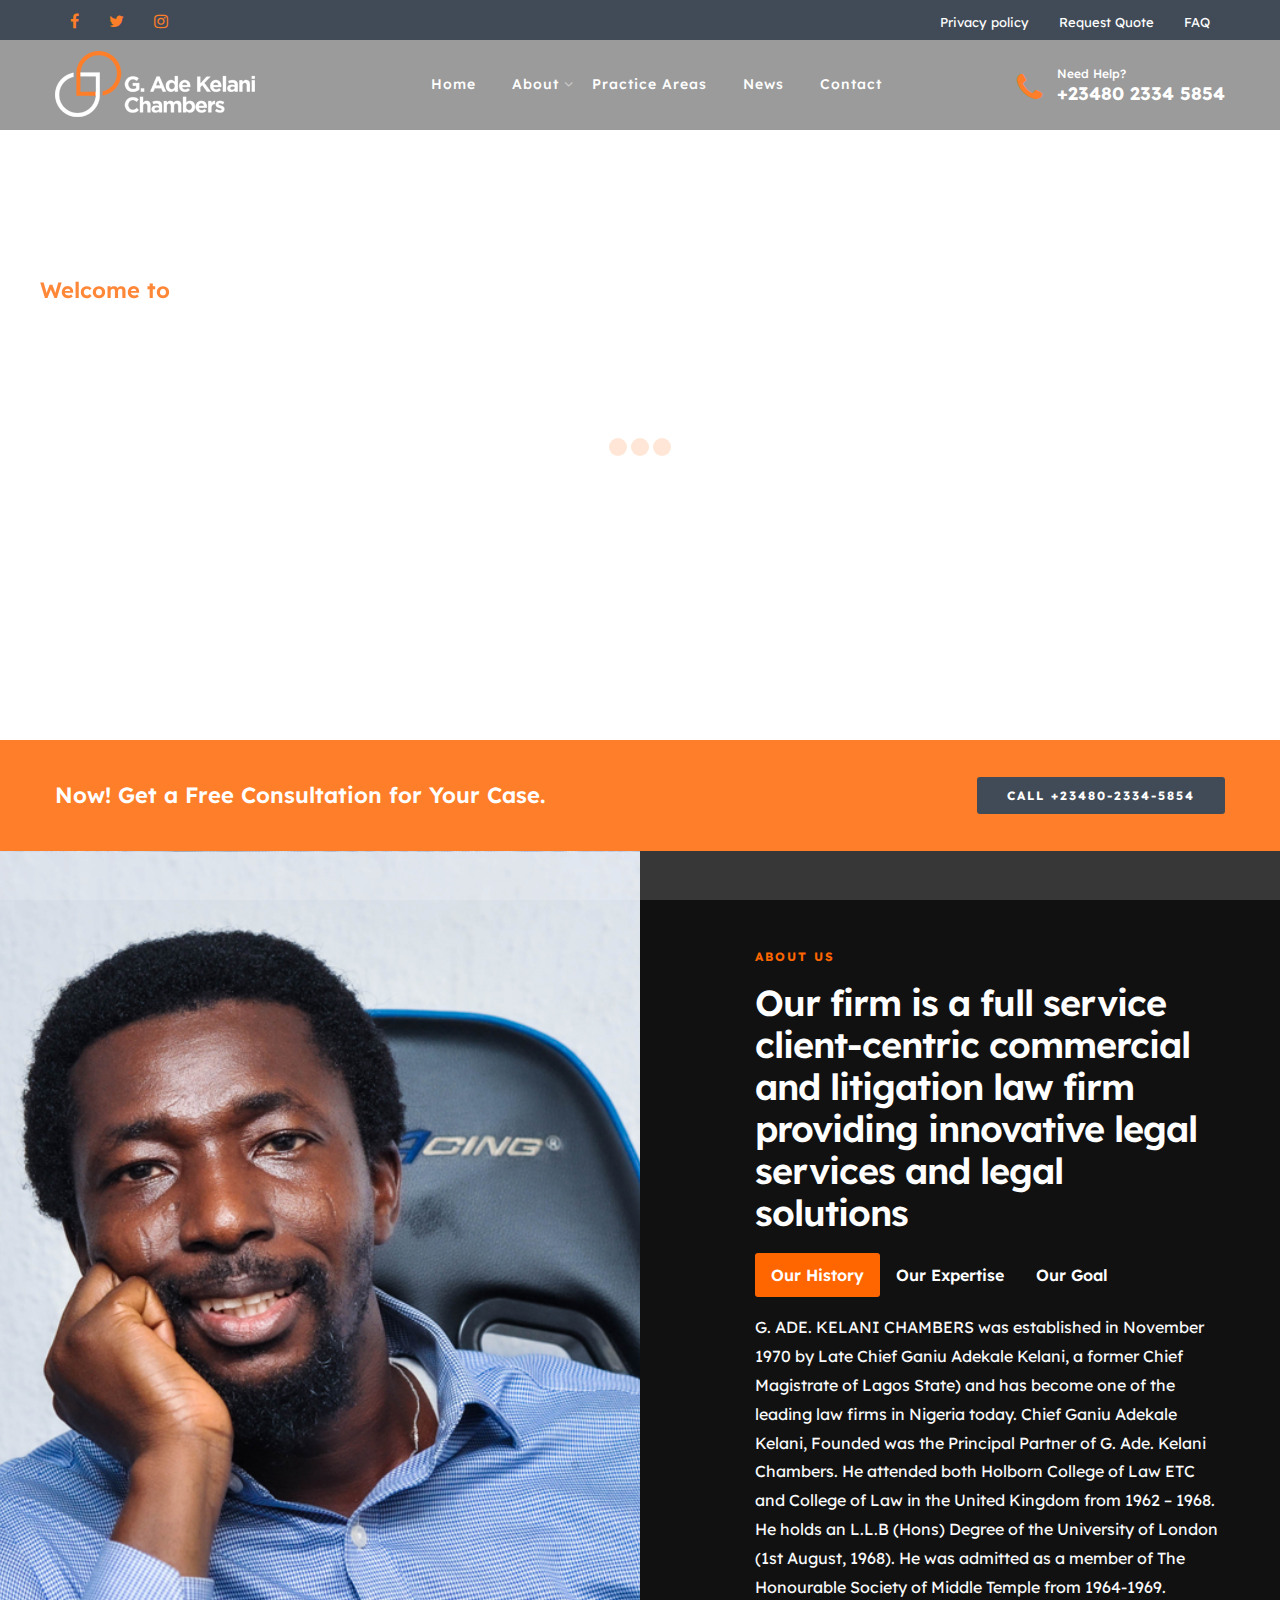
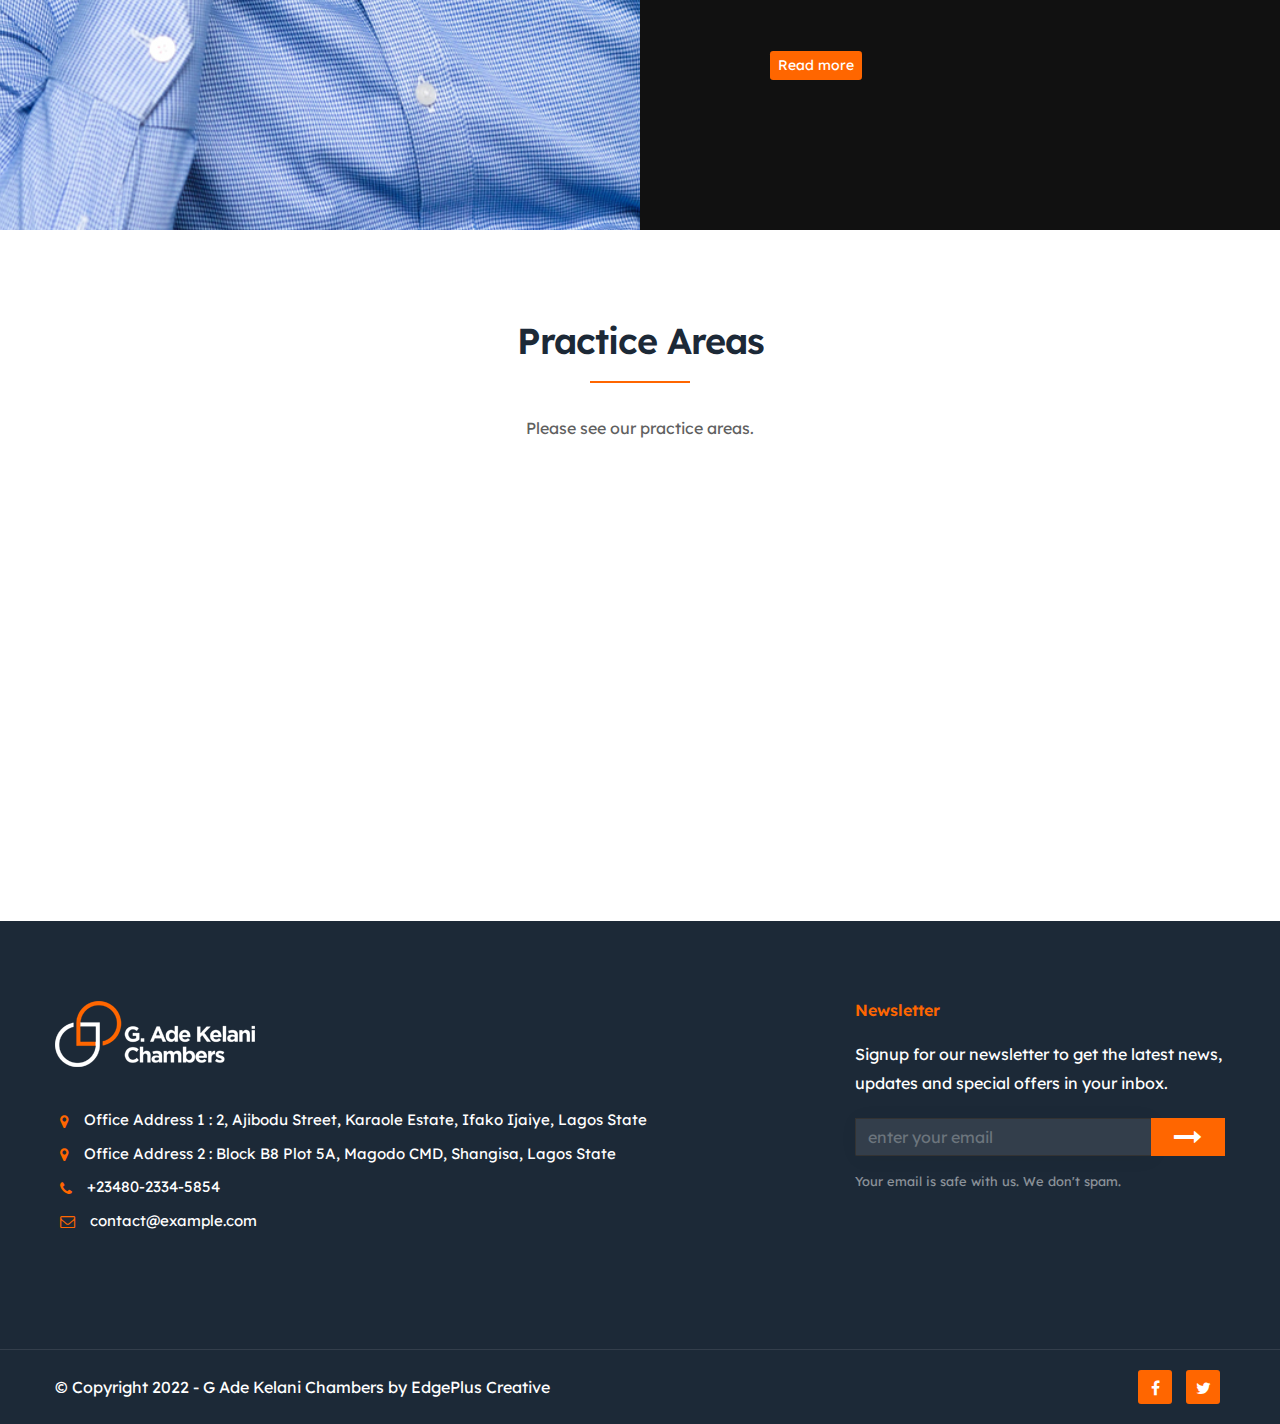
==== index.html @ c6bd5d8b "first commit" ====
<!DOCTYPE html>
<html lang="zxx">

<head>
    <meta charset="utf-8" />
    <title>G Ade Kelani Chambers</title>
    <meta content="width=device-width, initial-scale=1.0" name="viewport" />
    <meta content="G Ade Kelani Chambers" name="description" />
    <meta content="chambers,law,firm" name="keywords" />
    <!--[if lt IE 9]>
            <script src="js/html5shiv.js"></script>
        <![endif]-->
    <!-- CSS Files
    ================================================== -->
    <link id="bootstrap" href="css/bootstrap.min.css" rel="stylesheet" type="text/css" />
    <link id="bootstrap-grid" href="css/bootstrap-grid.min.css" rel="stylesheet" type="text/css" />
    <link id="bootstrap-reboot" href="css/bootstrap-reboot.min.css" rel="stylesheet" type="text/css" />
    <link href="css/animate.css" rel="stylesheet" type="text/css" />
    <link href="css/owl.carousel.css" rel="stylesheet" type="text/css" />
    <link href="css/owl.theme.css" rel="stylesheet" type="text/css" />
    <link href="css/owl.transitions.css" rel="stylesheet" type="text/css" />
    <link href="css/magnific-popup.css" rel="stylesheet" type="text/css" />
    <link href="css/jquery.countdown.css" rel="stylesheet" type="text/css" />
    <link href="css/style.css" rel="stylesheet" type="text/css" />
    <!-- color scheme -->
    <link id="colors" href="css/colors/scheme-01.css" rel="stylesheet" type="text/css" />
    <link href="css/coloring.css" rel="stylesheet" type="text/css" />
    <!-- RS5.0 Stylesheet -->
    <link rel="stylesheet" href="revolution/css/settings.css" type="text/css">
    <link rel="stylesheet" href="revolution/css/layers.css" type="text/css">
    <link rel="stylesheet" href="revolution/css/navigation.css" type="text/css">
</head>

<body>
    <div id="wrapper">

        <div id="topbar" class="topbar-noborder">
            <div class="container">
                <div class="topbar-left sm-hide">
                    <span class="topbar-widget tb-social">
                        <a href="#"><i class="fa fa-facebook"></i></a>
                        <a href="#"><i class="fa fa-twitter"></i></a>
                        <a href="#"><i class="fa fa-instagram"></i></a>
                    </span>
                </div>
                <div class="topbar-right">
                    <div class="topbar-right">
                        <span class="topbar-widget"><a href="#">Privacy policy</a></span>
                        <span class="topbar-widget"><a href="#">Request Quote</a></span>
                        <span class="topbar-widget"><a href="#">FAQ</a></span>
                    </div>
                </div>
                <div class="clearfix"></div>
            </div>
        </div>
        <!-- header begin -->
        <header>
        <div class="container">
                <div class="row">
                    <div class="col-md-12">
                        <div class="de-flex sm-pt10">
                            <div class="de-flex-col">
                                <!-- logo begin -->
                                <div id="logo">
                                    <a href="index.html">
                                        <img alt="" class="logo" src="images/logo-light.png" />
                                        <img alt="" class="logo-2" src="images/logo.png" />
                                    </a>
                                </div>
                                <!-- logo close -->
                            </div>
                            <div class="de-flex-col header-col-mid">
                                <!-- mainmenu begin -->
                                <ul id="mainmenu">
                                    <li><a href="index.html">Home</a>
                                    
                                    </li>
                                    <li><a href="about.html">About</a>
                                        <ul>
                                            <li><a href="team.html">The Team</a></li>
                                            <li><a href="faq.html">FAQ</a></li>
                                        </ul>
                                    </li>
                                    <li><a href="practice-areas.html">Practice Areas</a>
                                       
                                    </li>
                                    <li><a href="news.html">News</a>
                                    
                                    </li>
                                    <li><a href="contact.html">Contact</a></li>
                                   
                                </ul>
                                <!-- mainmenu close -->
                            </div>
                            <div class="de-flex-col">
                                <div class="h-phone md-hide"><span>Need&nbsp;Help?</span><i class="fa fa-phone"></i>+23480 2334 5854</div>
                                <span id="menu-btn"></span>
                            </div>
                        </div>
                    </div>
                </div>
            </div>
  </header>
        <!-- header close -->
        <!-- content begin -->
        <div class="no-bottom no-top" id="content">
            <div id="top"></div>
            <!-- revolution slider begin -->
            <section id="section-slider" class="fullwidthbanner-container text-white" aria-label="section-slider">
                <div id="slider-revolution">
				 <video autoplay muted loop src="images/video.mp4">
            </video>
                    <ul>
                        <li data-transition="fade" data-slotamount="10" data-masterspeed="300" data-thumb="">
                            <!--  BACKGROUND IMAGE -->
                            <div class="tp-caption big-s1" data-x="0" data-y="230" data-width="none" data-height="none" data-whitespace="nowrap" data-transform_in="y:100px;opacity:0;s:500;e:Power2.easeOut;" data-transform_out="opacity:0;y:-100;s:200;e:Power2.easeInOut;" data-start="500" data-splitin="none" data-splitout="none" data-responsive_offset="on">
                                <h3 class="id-color">Welcome to</h3>
                            </div>
                            <div class="tp-caption very-big-white" data-x="0" data-y="280" data-width="none" data-height="none" data-whitespace="nowrap" data-transform_in="y:100px;opacity:0;s:500;e:Power2.easeOut;" data-transform_out="opacity:0;y:-100;s:400;e:Power2.easeInOut;" data-start="600" data-splitin="none" data-splitout="none" data-responsive_offset="on">
                                <h1>G. Ade Kelani Chambers</h1>
                            </div>
                            <div class="tp-caption" data-x="0" data-y="360" data-width="480" data-height="none" data-whitespace="wrap" data-transform_in="y:100px;opacity:0;s:500;e:Power2.easeOut;" data-transform_out="opacity:0;y:-100;s:600;e:Power2.easeInOut;" data-start="700">
                                <p class="lead xs-hide">We look forward to bringing to you a range of expertise and a quality of service unmatched by any other global, interdisciplinary law firm.</p>
                            </div>
                            <div class="tp-caption" data-x="0" data-y="450" data-width="none" data-height="none" data-whitespace="nowrap" data-transform_in="y:100px;opacity:0;s:500;e:Power2.easeOut;" data-transform_out="opacity:0;y:-100;s:800;e:Power2.easeInOut;" data-start="800">
                                <a class="btn-custom" href="features.html">Get Help Now</a>
                            </div>
                        </li>
                        <li data-transition="fade" data-slotamount="10" data-masterspeed="300" data-thumb="">
                            <!--  BACKGROUND IMAGE -->
                            
                            <div class="tp-caption big-s1" data-x="0" data-y="230" data-width="none" data-height="none" data-whitespace="nowrap" data-transform_in="y:100px;opacity:0;s:500;e:Power2.easeOut;" data-transform_out="opacity:0;y:-100;s:200;e:Power2.easeInOut;" data-start="500" data-splitin="none" data-splitout="none" data-responsive_offset="on">
                                <h3 class="id-color">Welcome to</h3>
                            </div>
                            <div class="tp-caption very-big-white" data-x="0" data-y="280" data-width="none" data-height="none" data-whitespace="nowrap" data-transform_in="y:100px;opacity:0;s:500;e:Power2.easeOut;" data-transform_out="opacity:0;y:-100;s:400;e:Power2.easeInOut;" data-start="600" data-splitin="none" data-splitout="none" data-responsive_offset="on">
                                <h1>G. Ade Kelani Chambers</h1>
                            </div>
                            <div class="tp-caption" data-x="0" data-y="360" data-width="480" data-height="none" data-whitespace="wrap" data-transform_in="y:100px;opacity:0;s:500;e:Power2.easeOut;" data-transform_out="opacity:0;y:-100;s:600;e:Power2.easeInOut;" data-start="700">
                                <p class="lead xs-hide">We look forward to bringing to you a range of expertise and a quality of service unmatched by any other global, interdisciplinary law firm.</p>
                            </div>
                            <div class="tp-caption" data-x="0" data-y="450" data-width="none" data-height="none" data-whitespace="nowrap" data-transform_in="y:100px;opacity:0;s:500;e:Power2.easeOut;" data-transform_out="opacity:0;y:-100;s:800;e:Power2.easeInOut;" data-start="800">
                                <a class="btn-custom" href="features.html">Get Help Now</a>
                            </div>
                        </li>
                    </ul>
                </div>
            </section>
            <!-- revolution slider close -->
            <section class="pt40 pb40 bg-color text-light">
                <div class="container">
                    <div class="row align-items-center">
                        <div class="col-md-8 mb-sm-30 text-lg-left text-sm-center">
                            <h3 class="no-bottom">Now! Get a Free Consultation for Your Case.</h3>
                        </div>
                        <div class="col-md-4 text-lg-right rtl-lg-left text-sm-center">
                            <a href="tel:+2348023345854" class="btn-custom btn-black light">Call +23480-2334-5854</a>
                        </div>
                    </div>
                </div>
            </section>
			<!--
            <section id="section-highlight" class="relative text-light" data-bgcolor="#111111">
                <div class="container">
                    <div class="row align-items-center">
                     
                        <div class="col-md-8">
                            <blockquote style="color:white;">
							At his best, man is the noblest of all animals; separated from law and justice he is the worst..
                            </blockquote>
                        </div>
                    </div>
                    <div class="spacer-double"></div>
                </div>
            </section>
        -->
            <section data-bgcolor="#111111" class="text-light">
                <div class="container">
                    <div class="row align-items-center">
                        <div class="col-lg-5 offset-lg-7">
                            <span class="p-title">About Us</span><br>
                            <h2>
                               Our firm is a full service client-centric commercial<br> and litigation law firm providing innovative legal services and legal solutions
                            </h2>
                            <ul class="nav nav-pills mb-3" id="pills-tab" role="tablist">
                                <li class="nav-item">
                                    <a class="nav-link active" id="pills-home-tab" data-toggle="pill" href="#pills-home" role="tab" aria-controls="pills-home" aria-selected="true">Our History</a>
                                </li>
                                <li class="nav-item">
                                    <a class="nav-link" id="pills-profile-tab" data-toggle="pill" href="#pills-profile" role="tab" aria-controls="pills-profile" aria-selected="false">Our Expertise</a>
                                </li>
                                <li class="nav-item">
                                    <a class="nav-link" id="pills-contact-tab" data-toggle="pill" href="#pills-contact" role="tab" aria-controls="pills-contact" aria-selected="false">Our Goal</a>
                                </li>
                            </ul>
                            <div class="tab-content" id="pills-tabContent">
                                <div class="tab-pane fade show active" id="pills-home" role="tabpanel" aria-labelledby="pills-home-tab">
                                    <p>
								G. ADE. KELANI CHAMBERS was established in November 1970 by Late Chief Ganiu Adekale Kelani, a former Chief Magistrate of Lagos State) and has become one of the leading law firms in Nigeria today.

Chief Ganiu Adekale Kelani, Founded was the Principal Partner of G. Ade. Kelani 
Chambers. He attended both Holborn College of Law ETC and 
College of Law in the United Kingdom from 1962 – 1968. He 
holds an L.L.B (Hons) Degree of the University of London (1st
August, 1968). He was admitted as a member of The Honourable Society of Middle Temple from 1964-1969.<br><br>
</p>                          
     <div class="col-md-4 mb60">
                           
                            <!-- Button trigger modal -->
                            <a class="btn btn-primary btn-sm" data-toggle="modal" data-target="#exampleModalLong">
                                Read more
                            </a>
                            <!-- Modal -->
                            <div class="modal fade text-dark" id="exampleModalLong" tabindex="-1" role="dialog" aria-labelledby="exampleModalLongTitle-1" aria-hidden="true">
                                <div class="modal-dialog modal-dialog-centered" role="document">
                                    <div class="modal-content">
                                      
                                        <div class="modal-body">
                                          <p>
                                          To further uplift the name of the firm,
 Chief Ganiu Adekale Kelani, was admitted to the Nigerian Bar 
in November, 1970 and is a member of the Nigerian Bar 
Association (NBA). 

He was in active private legal practice from 
1970-1976. He was appointed as a Magistrate of Lagos State, 
Grade II in June, 1976 and progressively rose to the position 
of Chief Magistrate of Lagos State Grade 1 in December, 
1983. He retired as Chief Magistrate of Lagos state in September, 1994.

Chief Ganiu Adekale Kelani heads
 the Litigation Group in the 
firm. He has been in very active litigation practice and also 
acted as counsel in a number of arbitral proceedings. 

The 
scope of his practice covers commercial and public law, 
advisory work, drafting, litigation and dispute resolution 
through negotiation and mediation.
                                          </p>
                                        </div>
                                        <div class="modal-footer">
                                            <button type="button" class="btn btn-primary"  data-dismiss="modal">Close</button>
                                        </div>
                                    </div>
                                </div>
                            </div>
                        </div>

  </div>
                                <div class="tab-pane fade" id="pills-profile" role="tabpanel" aria-labelledby="pills-profile-tab">
                                    <p>
									Our practice areas encompass the full range of Taxation, Communications Law, Dispute Resolution(ADR), Litigation, Commercial Arbitration, Banking And Insurance Law, Equipment Leasing & Asset Financing, Real Estate, Trade Law. Aviation, Shipping Law & Finance, Intellectual & Industrial Property, Corporate Law: Domestic & International, Capital/Money Markets, Corporate Re-Engineering, Regulatory Affairs, Commercial Property Law, Employment & Labour Law, Media & Entertainment, Due Diligence & Investigative Services, Foreign Investment LAW, Joint Venture Projects, Immigration Law, Government Relations Privatization Issues, Commercial Law Loan Syndication, Projects & Construction, Energy & Resources.	</p>
                                </div>
                                <div class="tab-pane fade" id="pills-contact" role="tabpanel" aria-labelledby="pills-contact-tab">
                                    <p>We look forward to bringing to you a range of expertise and a quality of service unmatched by any other global, interdisciplinary law firm.</p>
                                </div>
                            </div>
                        </div>
                    </div>
                </div>
                <div class="image-container col-md-6 pull-right" data-bgimage="url(images/background/Barrister_Debo.jpg) center"></div>
            </section>
            <section id="section-practice-areas">
                <div class="container">
                    <div class="row">
                        <div class="col-lg-12">
                            <div class="text-center">
                                <h2>Practice Areas</h2>
                                <div class="small-border"></div>
                            </div>
                        </div>
                        <div class="col-md-6 offset-md-3 text-center">
                            <p>Please see our practice areas.</p>
                        </div>
                        <div class="spacer-single"></div>
                        <div class="col-md-4">
                            <ul class="ul-style-2 wow fadeInRight" data-wow-delay=".2s">
                                <li>Taxation</li>
                                <li>Communications Law</li>
                                <li>Dispute Resolution(ADR)</li>
                                <li>Litigation</li>
								<li>Commercial Arbitration </li>
								<li>Banking And Insurance Law</li>
								<li>Equipment Leasing & Asset Financing</li>
								<li>Real Estate</li>
								<li>Trade Law</li>
                            </ul>
                        </div>
                        <div class="col-md-4">
                            <ul class="ul-style-2 wow fadeInRight" data-wow-delay=".4s">
                                <li>Aviation, Shipping Law & Finance</li>
                                <li>Intellectual & Industrial Property</li>
                                <li>Corporate Law: Domestic & International</li>
                                <li>Capital/Money Markets </li>
								<li>Corporate Re-Engineering</li>
								<li>Regulatory Affairs</li>
								<li>Commercial Property Law</li>
								<li>Employment & Labour Law</li>
								<li>Media & Entertainment</li>
                            </ul>
                        </div>
                        <div class="col-md-4">
                            <ul class="ul-style-2 wow fadeInRight" data-wow-delay=".6s">
                                <li>Due Diligence & Investigative Services</li>
								<li>Foreign Investment LAW</li>
                                <li>Joint Venture Projects</li>
								<li>Immigration Law</li>
                                <li>Government Relations Privatization Issues</li>
                                <li>Commercial Law Loan Syndication</li>
								<li>Projects & Construction</li>
								<li>Energy & Resources</li>
                            </ul>
                        </div>
                    </div>
                </div>
            </section>
         
        </div>
        <!-- content close -->
        <a href="#" id="back-to-top"></a>
        <!-- footer begin -->
        <footer>
            <div class="container">
                <div class="row">
                    <div class="col-lg-8">
                        <div class="widget">
                            <a href="index.html"><img alt="" class="img-fluid mb20" src="images/logo-light.png"></a>
                            <address class="s1">
                                <span><i class="id-color fa fa-map-marker fa-lg"></i>Office Address 1 : 2, Ajibodu Street, Karaole Estate, Ifako Ijaiye, Lagos State</span>
								<span><i class="id-color fa fa-map-marker fa-lg"></i>Office Address 2 : Block B8 Plot 5A, Magodo CMD, Shangisa, Lagos State</span>
                                <span><i class="id-color fa fa-phone fa-lg"></i>+23480-2334-5854</span>
                                <span><i class="id-color fa fa-envelope-o fa-lg"></i><a href="mailto:contact@example.com">contact@example.com</a></span>
                            </address>
                        </div>
                    </div>
              
                    <div class="col-lg-4">
                        <div class="widget">
                            <h5 class="id-color">Newsletter</h5>
                            <p>Signup for our newsletter to get the latest news, updates and special offers in your inbox.</p>
                            <form action="blank.php" class="row" id="form_subscribe" method="post" name="form_subscribe">
                                <div class="col text-center">
                                    <input class="form-control" id="name_1" name="name_1" placeholder="enter your email" type="text" /> <a href="#" id="btn-submit"><i class="fa fa-long-arrow-right"></i></a>
                                    <div class="clearfix"></div>
                                </div>
                            </form>
                            <div class="spacer-10"></div>
                            <small>Your email is safe with us. We don't spam.</small>
                        </div>
                    </div>
                </div>
            </div>
            <div class="subfooter">
                <div class="container">
                    <div class="row">
                        <div class="col-md-12">
                            <div class="de-flex">
                                <div class="de-flex-col">
                                    &copy; Copyright 2022 - G Ade Kelani Chambers by EdgePlus Creative
                                </div>
                                <div class="de-flex-col">
                                    <div class="social-icons">
                                        <a href="#"><i class="fa fa-facebook fa-lg"></i></a>
                                        <a href="#"><i class="fa fa-twitter fa-lg"></i></a>
                                    </div>
                                </div>
                            </div>
                        </div>
                    </div>
                </div>
            </div>
        </footer>
        <!-- footer close -->
        <div id="preloader">
            <div class="spinner">
                <div class="bounce1"></div>
                <div class="bounce2"></div>
                <div class="bounce3"></div>
            </div>
        </div>
    </div>
    <!-- Javascript Files
    ================================================== -->
    <script src="js/jquery.min.js"></script>
    <script src="js/bootstrap.min.js"></script>
    <script src="js/wow.min.js"></script>
    <script src="js/jquery.isotope.min.js"></script>
    <script src="js/easing.js"></script>
    <script src="js/owl.carousel.js"></script>
    <script src="js/validation.js"></script>
    <script src="js/jquery.magnific-popup.min.js"></script>
    <script src="js/enquire.min.js"></script>
    <script src="js/jquery.stellar.min.js"></script>
    <script src="js/jquery.plugin.js"></script>
    <script src="js/typed.js"></script>
    <script src="js/jquery.countTo.js"></script>
    <script src="js/jquery.countdown.js"></script>
    <script src="js/typed.js"></script>
    <script src="js/designesia.js"></script>
    <!-- RS5.0 Core JS Files -->
    <script type="text/javascript" src="revolution/js/jquery.themepunch.tools.min.js?rev=5.0"></script>
    <script type="text/javascript" src="revolution/js/jquery.themepunch.revolution.min.js?rev=5.0"></script>
    <!-- RS5.0 Extensions Files -->
    <script type="text/javascript" src="revolution/js/extensions/revolution.extension.video.min.js"></script>
    <script type="text/javascript" src="revolution/js/extensions/revolution.extension.slideanims.min.js"></script>
    <script type="text/javascript" src="revolution/js/extensions/revolution.extension.layeranimation.min.js"></script>
    <script type="text/javascript" src="revolution/js/extensions/revolution.extension.navigation.min.js"></script>
    <script type="text/javascript" src="revolution/js/extensions/revolution.extension.actions.min.js"></script>
    <script type="text/javascript" src="revolution/js/extensions/revolution.extension.kenburn.min.js"></script>
    <script type="text/javascript" src="revolution/js/extensions/revolution.extension.migration.min.js"></script>
    <script type="text/javascript" src="revolution/js/extensions/revolution.extension.parallax.min.js"></script>
    <script>
    jQuery(document).ready(function() {
        // revolution slider
        jQuery("#slider-revolution").revolution({
            sliderType: "standard",
            sliderLayout: "fullwidth",
            delay: 5000,
            navigation: {
                arrows: {
                    enable: true
                },
                bullets: {
                    enable: true,
                    hide_onmobile: false,
                    style: "hermes",
                    hide_onleave: false,
                    direction: "horizontal",
                    h_align: "center",
                    v_align: "bottom",
                    h_offset: 20,
                    v_offset: 30,
                    space: 5,
                },

            },
            parallax: {
                type: "mouse",
                origo: "slidercenter",
                speed: 2000,
                levels: [2, 3, 4, 5, 6, 7, 12, 16, 10, 50],
            },
            responsiveLevels: [1920, 1380, 1240],
            gridwidth: [1200, 1200, 940],
            spinner: "off",
            gridheight: 700,
            disableProgressBar: "on"
        });
    });
    </script>
</body>

</html>
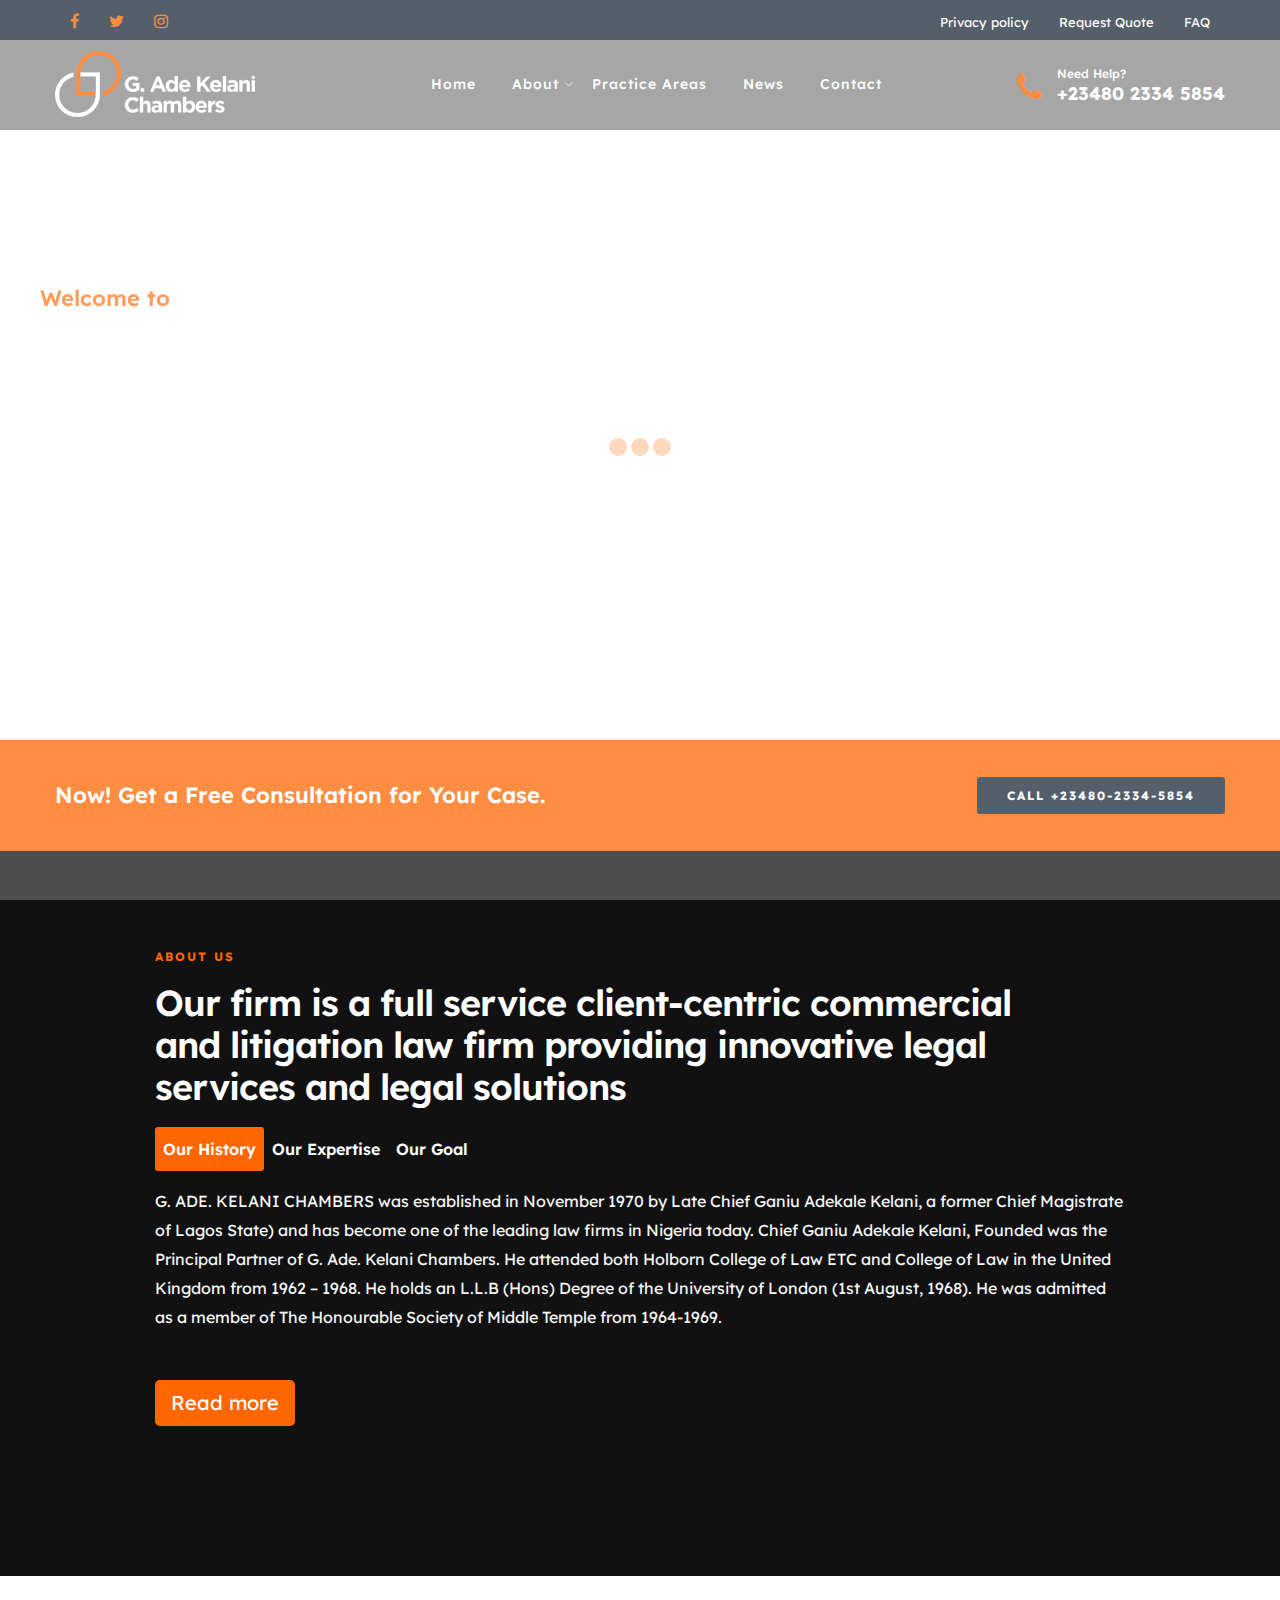
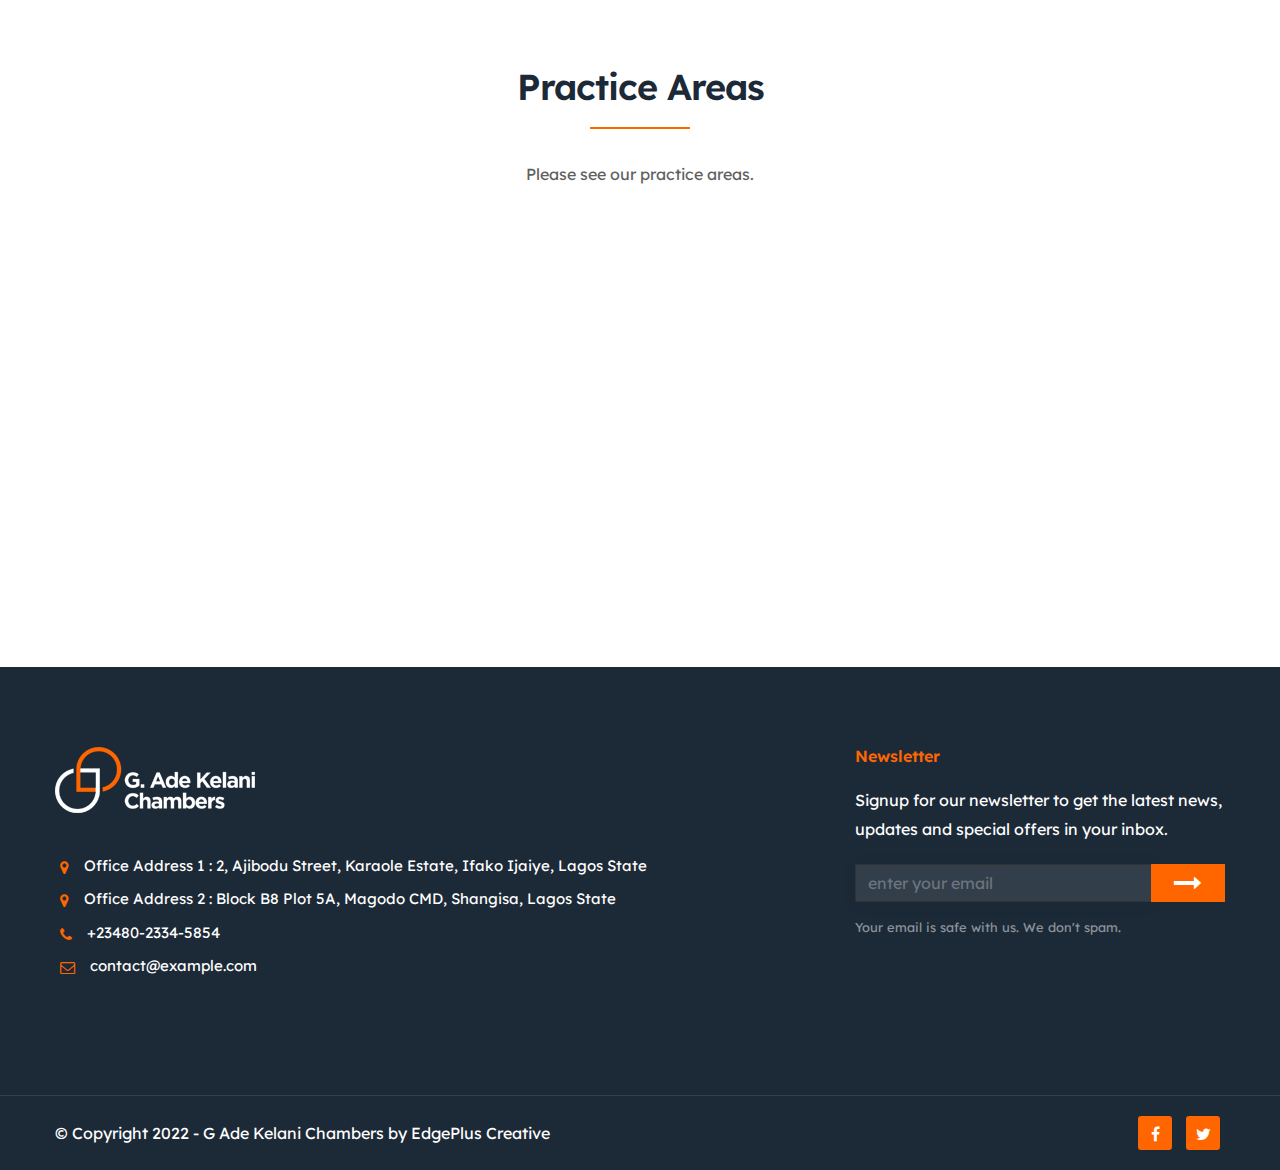
==== commit 056ae409: "Edited Tab mobile and Removed about background image" ====
--- a/index.html
+++ b/index.html
@@ -55,7 +55,7 @@
         </div>
         <!-- header begin -->
         <header>
-        <div class="container">
+            <div class="container">
                 <div class="row">
                     <div class="col-md-12">
                         <div class="de-flex sm-pt10">
@@ -73,7 +73,7 @@
                                 <!-- mainmenu begin -->
                                 <ul id="mainmenu">
                                     <li><a href="index.html">Home</a>
-                                    
+
                                     </li>
                                     <li><a href="about.html">About</a>
                                         <ul>
@@ -82,25 +82,26 @@
                                         </ul>
                                     </li>
                                     <li><a href="practice-areas.html">Practice Areas</a>
-                                       
+
                                     </li>
                                     <li><a href="news.html">News</a>
-                                    
+
                                     </li>
                                     <li><a href="contact.html">Contact</a></li>
-                                   
+
                                 </ul>
                                 <!-- mainmenu close -->
                             </div>
                             <div class="de-flex-col">
-                                <div class="h-phone md-hide"><span>Need&nbsp;Help?</span><i class="fa fa-phone"></i>+23480 2334 5854</div>
+                                <div class="h-phone md-hide"><span>Need&nbsp;Help?</span><i
+                                        class="fa fa-phone"></i>+23480 2334 5854</div>
                                 <span id="menu-btn"></span>
                             </div>
                         </div>
                     </div>
                 </div>
             </div>
-  </header>
+        </header>
         <!-- header close -->
         <!-- content begin -->
         <div class="no-bottom no-top" id="content">
@@ -108,37 +109,61 @@
             <!-- revolution slider begin -->
             <section id="section-slider" class="fullwidthbanner-container text-white" aria-label="section-slider">
                 <div id="slider-revolution">
-				 <video autoplay muted loop src="images/video.mp4">
-            </video>
+                    <video autoplay muted loop src="images/video.mp4">
+                    </video>
                     <ul>
                         <li data-transition="fade" data-slotamount="10" data-masterspeed="300" data-thumb="">
                             <!--  BACKGROUND IMAGE -->
-                            <div class="tp-caption big-s1" data-x="0" data-y="230" data-width="none" data-height="none" data-whitespace="nowrap" data-transform_in="y:100px;opacity:0;s:500;e:Power2.easeOut;" data-transform_out="opacity:0;y:-100;s:200;e:Power2.easeInOut;" data-start="500" data-splitin="none" data-splitout="none" data-responsive_offset="on">
+                            <div class="tp-caption big-s1" data-x="0" data-y="230" data-width="none" data-height="none"
+                                data-whitespace="nowrap" data-transform_in="y:100px;opacity:0;s:500;e:Power2.easeOut;"
+                                data-transform_out="opacity:0;y:-100;s:200;e:Power2.easeInOut;" data-start="500"
+                                data-splitin="none" data-splitout="none" data-responsive_offset="on">
                                 <h3 class="id-color">Welcome to</h3>
                             </div>
-                            <div class="tp-caption very-big-white" data-x="0" data-y="280" data-width="none" data-height="none" data-whitespace="nowrap" data-transform_in="y:100px;opacity:0;s:500;e:Power2.easeOut;" data-transform_out="opacity:0;y:-100;s:400;e:Power2.easeInOut;" data-start="600" data-splitin="none" data-splitout="none" data-responsive_offset="on">
+                            <div class="tp-caption very-big-white" data-x="0" data-y="280" data-width="none"
+                                data-height="none" data-whitespace="nowrap"
+                                data-transform_in="y:100px;opacity:0;s:500;e:Power2.easeOut;"
+                                data-transform_out="opacity:0;y:-100;s:400;e:Power2.easeInOut;" data-start="600"
+                                data-splitin="none" data-splitout="none" data-responsive_offset="on">
                                 <h1>G. Ade Kelani Chambers</h1>
                             </div>
-                            <div class="tp-caption" data-x="0" data-y="360" data-width="480" data-height="none" data-whitespace="wrap" data-transform_in="y:100px;opacity:0;s:500;e:Power2.easeOut;" data-transform_out="opacity:0;y:-100;s:600;e:Power2.easeInOut;" data-start="700">
-                                <p class="lead xs-hide">We look forward to bringing to you a range of expertise and a quality of service unmatched by any other global, interdisciplinary law firm.</p>
-                            </div>
-                            <div class="tp-caption" data-x="0" data-y="450" data-width="none" data-height="none" data-whitespace="nowrap" data-transform_in="y:100px;opacity:0;s:500;e:Power2.easeOut;" data-transform_out="opacity:0;y:-100;s:800;e:Power2.easeInOut;" data-start="800">
+                            <div class="tp-caption" data-x="0" data-y="360" data-width="480" data-height="none"
+                                data-whitespace="wrap" data-transform_in="y:100px;opacity:0;s:500;e:Power2.easeOut;"
+                                data-transform_out="opacity:0;y:-100;s:600;e:Power2.easeInOut;" data-start="700">
+                                <p class="lead xs-hide">We look forward to bringing to you a range of expertise and a
+                                    quality of service unmatched by any other global, interdisciplinary law firm.</p>
+                            </div>
+                            <div class="tp-caption" data-x="0" data-y="450" data-width="none" data-height="none"
+                                data-whitespace="nowrap" data-transform_in="y:100px;opacity:0;s:500;e:Power2.easeOut;"
+                                data-transform_out="opacity:0;y:-100;s:800;e:Power2.easeInOut;" data-start="800">
                                 <a class="btn-custom" href="features.html">Get Help Now</a>
                             </div>
                         </li>
                         <li data-transition="fade" data-slotamount="10" data-masterspeed="300" data-thumb="">
                             <!--  BACKGROUND IMAGE -->
-                            
-                            <div class="tp-caption big-s1" data-x="0" data-y="230" data-width="none" data-height="none" data-whitespace="nowrap" data-transform_in="y:100px;opacity:0;s:500;e:Power2.easeOut;" data-transform_out="opacity:0;y:-100;s:200;e:Power2.easeInOut;" data-start="500" data-splitin="none" data-splitout="none" data-responsive_offset="on">
+
+                            <div class="tp-caption big-s1" data-x="0" data-y="230" data-width="none" data-height="none"
+                                data-whitespace="nowrap" data-transform_in="y:100px;opacity:0;s:500;e:Power2.easeOut;"
+                                data-transform_out="opacity:0;y:-100;s:200;e:Power2.easeInOut;" data-start="500"
+                                data-splitin="none" data-splitout="none" data-responsive_offset="on">
                                 <h3 class="id-color">Welcome to</h3>
                             </div>
-                            <div class="tp-caption very-big-white" data-x="0" data-y="280" data-width="none" data-height="none" data-whitespace="nowrap" data-transform_in="y:100px;opacity:0;s:500;e:Power2.easeOut;" data-transform_out="opacity:0;y:-100;s:400;e:Power2.easeInOut;" data-start="600" data-splitin="none" data-splitout="none" data-responsive_offset="on">
+                            <div class="tp-caption very-big-white" data-x="0" data-y="280" data-width="none"
+                                data-height="none" data-whitespace="nowrap"
+                                data-transform_in="y:100px;opacity:0;s:500;e:Power2.easeOut;"
+                                data-transform_out="opacity:0;y:-100;s:400;e:Power2.easeInOut;" data-start="600"
+                                data-splitin="none" data-splitout="none" data-responsive_offset="on">
                                 <h1>G. Ade Kelani Chambers</h1>
                             </div>
-                            <div class="tp-caption" data-x="0" data-y="360" data-width="480" data-height="none" data-whitespace="wrap" data-transform_in="y:100px;opacity:0;s:500;e:Power2.easeOut;" data-transform_out="opacity:0;y:-100;s:600;e:Power2.easeInOut;" data-start="700">
-                                <p class="lead xs-hide">We look forward to bringing to you a range of expertise and a quality of service unmatched by any other global, interdisciplinary law firm.</p>
-                            </div>
-                            <div class="tp-caption" data-x="0" data-y="450" data-width="none" data-height="none" data-whitespace="nowrap" data-transform_in="y:100px;opacity:0;s:500;e:Power2.easeOut;" data-transform_out="opacity:0;y:-100;s:800;e:Power2.easeInOut;" data-start="800">
+                            <div class="tp-caption" data-x="0" data-y="360" data-width="480" data-height="none"
+                                data-whitespace="wrap" data-transform_in="y:100px;opacity:0;s:500;e:Power2.easeOut;"
+                                data-transform_out="opacity:0;y:-100;s:600;e:Power2.easeInOut;" data-start="700">
+                                <p class="lead xs-hide">We look forward to bringing to you a range of expertise and a
+                                    quality of service unmatched by any other global, interdisciplinary law firm.</p>
+                            </div>
+                            <div class="tp-caption" data-x="0" data-y="450" data-width="none" data-height="none"
+                                data-whitespace="nowrap" data-transform_in="y:100px;opacity:0;s:500;e:Power2.easeOut;"
+                                data-transform_out="opacity:0;y:-100;s:800;e:Power2.easeInOut;" data-start="800">
                                 <a class="btn-custom" href="features.html">Get Help Now</a>
                             </div>
                         </li>
@@ -158,7 +183,7 @@
                     </div>
                 </div>
             </section>
-			<!--
+            <!--
             <section id="section-highlight" class="relative text-light" data-bgcolor="#111111">
                 <div class="container">
                     <div class="row align-items-center">
@@ -173,92 +198,118 @@
                 </div>
             </section>
         -->
-            <section data-bgcolor="#111111" class="text-light">
+            <section data-bgcolor="#111111" class="text-light" id="about">
                 <div class="container">
                     <div class="row align-items-center">
-                        <div class="col-lg-5 offset-lg-7">
+                        <div class="col-lg-10 mx-auto">
                             <span class="p-title">About Us</span><br>
                             <h2>
-                               Our firm is a full service client-centric commercial<br> and litigation law firm providing innovative legal services and legal solutions
+                                Our firm is a full service client-centric commercial<br> and litigation law firm
+                                providing innovative legal services and legal solutions
                             </h2>
                             <ul class="nav nav-pills mb-3" id="pills-tab" role="tablist">
                                 <li class="nav-item">
-                                    <a class="nav-link active" id="pills-home-tab" data-toggle="pill" href="#pills-home" role="tab" aria-controls="pills-home" aria-selected="true">Our History</a>
+                                    <a class="nav-link active" id="pills-home-tab" data-toggle="pill" href="#pills-home"
+                                        role="tab" aria-controls="pills-home" aria-selected="true">Our History</a>
                                 </li>
                                 <li class="nav-item">
-                                    <a class="nav-link" id="pills-profile-tab" data-toggle="pill" href="#pills-profile" role="tab" aria-controls="pills-profile" aria-selected="false">Our Expertise</a>
+                                    <a class="nav-link" id="pills-profile-tab" data-toggle="pill" href="#pills-profile"
+                                        role="tab" aria-controls="pills-profile" aria-selected="false">Our Expertise</a>
                                 </li>
                                 <li class="nav-item">
-                                    <a class="nav-link" id="pills-contact-tab" data-toggle="pill" href="#pills-contact" role="tab" aria-controls="pills-contact" aria-selected="false">Our Goal</a>
+                                    <a class="nav-link" id="pills-contact-tab" data-toggle="pill" href="#pills-contact"
+                                        role="tab" aria-controls="pills-contact" aria-selected="false">Our Goal</a>
                                 </li>
                             </ul>
                             <div class="tab-content" id="pills-tabContent">
-                                <div class="tab-pane fade show active" id="pills-home" role="tabpanel" aria-labelledby="pills-home-tab">
+                                <div class="tab-pane fade show active" id="pills-home" role="tabpanel"
+                                    aria-labelledby="pills-home-tab">
                                     <p>
-								G. ADE. KELANI CHAMBERS was established in November 1970 by Late Chief Ganiu Adekale Kelani, a former Chief Magistrate of Lagos State) and has become one of the leading law firms in Nigeria today.
-
-Chief Ganiu Adekale Kelani, Founded was the Principal Partner of G. Ade. Kelani 
-Chambers. He attended both Holborn College of Law ETC and 
-College of Law in the United Kingdom from 1962 – 1968. He 
-holds an L.L.B (Hons) Degree of the University of London (1st
-August, 1968). He was admitted as a member of The Honourable Society of Middle Temple from 1964-1969.<br><br>
-</p>                          
-     <div class="col-md-4 mb60">
-                           
-                            <!-- Button trigger modal -->
-                            <a class="btn btn-primary btn-sm" data-toggle="modal" data-target="#exampleModalLong">
-                                Read more
-                            </a>
-                            <!-- Modal -->
-                            <div class="modal fade text-dark" id="exampleModalLong" tabindex="-1" role="dialog" aria-labelledby="exampleModalLongTitle-1" aria-hidden="true">
-                                <div class="modal-dialog modal-dialog-centered" role="document">
-                                    <div class="modal-content">
-                                      
-                                        <div class="modal-body">
-                                          <p>
-                                          To further uplift the name of the firm,
- Chief Ganiu Adekale Kelani, was admitted to the Nigerian Bar 
-in November, 1970 and is a member of the Nigerian Bar 
-Association (NBA). 
-
-He was in active private legal practice from 
-1970-1976. He was appointed as a Magistrate of Lagos State, 
-Grade II in June, 1976 and progressively rose to the position 
-of Chief Magistrate of Lagos State Grade 1 in December, 
-1983. He retired as Chief Magistrate of Lagos state in September, 1994.
-
-Chief Ganiu Adekale Kelani heads
- the Litigation Group in the 
-firm. He has been in very active litigation practice and also 
-acted as counsel in a number of arbitral proceedings. 
-
-The 
-scope of his practice covers commercial and public law, 
-advisory work, drafting, litigation and dispute resolution 
-through negotiation and mediation.
-                                          </p>
-                                        </div>
-                                        <div class="modal-footer">
-                                            <button type="button" class="btn btn-primary"  data-dismiss="modal">Close</button>
+                                        G. ADE. KELANI CHAMBERS was established in November 1970 by Late Chief Ganiu
+                                        Adekale Kelani, a former Chief Magistrate of Lagos State) and has become one of
+                                        the leading law firms in Nigeria today.
+
+                                        Chief Ganiu Adekale Kelani, Founded was the Principal Partner of G. Ade. Kelani
+                                        Chambers. He attended both Holborn College of Law ETC and
+                                        College of Law in the United Kingdom from 1962 – 1968. He
+                                        holds an L.L.B (Hons) Degree of the University of London (1st
+                                        August, 1968). He was admitted as a member of The Honourable Society of Middle
+                                        Temple from 1964-1969.<br><br>
+                                    </p>
+                                    <div class="col-md-4 mb60 pl-0">
+
+                                        <!-- Button trigger modal -->
+                                        <a class="btn btn-primary btn-lg" data-toggle="modal"
+                                            data-target="#exampleModalLong">
+                                            Read more
+                                        </a>
+                                        <!-- Modal -->
+                                        <div class="modal fade text-dark" id="exampleModalLong" tabindex="-1"
+                                            role="dialog" aria-labelledby="exampleModalLongTitle-1" aria-hidden="true">
+                                            <div class="modal-dialog modal-dialog-centered" role="document">
+                                                <div class="modal-content">
+
+                                                    <div class="modal-body">
+                                                        <p>
+                                                            To further uplift the name of the firm,
+                                                            Chief Ganiu Adekale Kelani, was admitted to the Nigerian Bar
+                                                            in November, 1970 and is a member of the Nigerian Bar
+                                                            Association (NBA).
+
+                                                            He was in active private legal practice from
+                                                            1970-1976. He was appointed as a Magistrate of Lagos State,
+                                                            Grade II in June, 1976 and progressively rose to the
+                                                            position
+                                                            of Chief Magistrate of Lagos State Grade 1 in December,
+                                                            1983. He retired as Chief Magistrate of Lagos state in
+                                                            September, 1994.
+
+                                                            Chief Ganiu Adekale Kelani heads
+                                                            the Litigation Group in the
+                                                            firm. He has been in very active litigation practice and
+                                                            also
+                                                            acted as counsel in a number of arbitral proceedings.
+
+                                                            The
+                                                            scope of his practice covers commercial and public law,
+                                                            advisory work, drafting, litigation and dispute resolution
+                                                            through negotiation and mediation.
+                                                        </p>
+                                                    </div>
+                                                    <div class="modal-footer">
+                                                        <button type="button" class="btn btn-primary"
+                                                            data-dismiss="modal">Close</button>
+                                                    </div>
+                                                </div>
+                                            </div>
                                         </div>
                                     </div>
-                                </div>
-                            </div>
-                        </div>
-
-  </div>
-                                <div class="tab-pane fade" id="pills-profile" role="tabpanel" aria-labelledby="pills-profile-tab">
+
+                                </div>
+                                <div class="tab-pane fade" id="pills-profile" role="tabpanel"
+                                    aria-labelledby="pills-profile-tab">
                                     <p>
-									Our practice areas encompass the full range of Taxation, Communications Law, Dispute Resolution(ADR), Litigation, Commercial Arbitration, Banking And Insurance Law, Equipment Leasing & Asset Financing, Real Estate, Trade Law. Aviation, Shipping Law & Finance, Intellectual & Industrial Property, Corporate Law: Domestic & International, Capital/Money Markets, Corporate Re-Engineering, Regulatory Affairs, Commercial Property Law, Employment & Labour Law, Media & Entertainment, Due Diligence & Investigative Services, Foreign Investment LAW, Joint Venture Projects, Immigration Law, Government Relations Privatization Issues, Commercial Law Loan Syndication, Projects & Construction, Energy & Resources.	</p>
-                                </div>
-                                <div class="tab-pane fade" id="pills-contact" role="tabpanel" aria-labelledby="pills-contact-tab">
-                                    <p>We look forward to bringing to you a range of expertise and a quality of service unmatched by any other global, interdisciplinary law firm.</p>
-                                </div>
-                            </div>
-                        </div>
-                    </div>
-                </div>
-                <div class="image-container col-md-6 pull-right" data-bgimage="url(images/background/Barrister_Debo.jpg) center"></div>
+                                        Our practice areas encompass the full range of Taxation, Communications Law,
+                                        Dispute Resolution(ADR), Litigation, Commercial Arbitration, Banking And
+                                        Insurance Law, Equipment Leasing & Asset Financing, Real Estate, Trade Law.
+                                        Aviation, Shipping Law & Finance, Intellectual & Industrial Property, Corporate
+                                        Law: Domestic & International, Capital/Money Markets, Corporate Re-Engineering,
+                                        Regulatory Affairs, Commercial Property Law, Employment & Labour Law, Media &
+                                        Entertainment, Due Diligence & Investigative Services, Foreign Investment LAW,
+                                        Joint Venture Projects, Immigration Law, Government Relations Privatization
+                                        Issues, Commercial Law Loan Syndication, Projects & Construction, Energy &
+                                        Resources. </p>
+                                </div>
+                                <div class="tab-pane fade" id="pills-contact" role="tabpanel"
+                                    aria-labelledby="pills-contact-tab">
+                                    <p>We look forward to bringing to you a range of expertise and a quality of service
+                                        unmatched by any other global, interdisciplinary law firm.</p>
+                                </div>
+                            </div>
+                        </div>
+                    </div>
+                </div>
+                <!-- <div class="image-container col-md-6 pull-right" data-bgimage="url(images/background/Barrister_Debo.jpg) center"></div> -->
             </section>
             <section id="section-practice-areas">
                 <div class="container">
@@ -279,11 +330,11 @@
                                 <li>Communications Law</li>
                                 <li>Dispute Resolution(ADR)</li>
                                 <li>Litigation</li>
-								<li>Commercial Arbitration </li>
-								<li>Banking And Insurance Law</li>
-								<li>Equipment Leasing & Asset Financing</li>
-								<li>Real Estate</li>
-								<li>Trade Law</li>
+                                <li>Commercial Arbitration </li>
+                                <li>Banking And Insurance Law</li>
+                                <li>Equipment Leasing & Asset Financing</li>
+                                <li>Real Estate</li>
+                                <li>Trade Law</li>
                             </ul>
                         </div>
                         <div class="col-md-4">
@@ -292,29 +343,29 @@
                                 <li>Intellectual & Industrial Property</li>
                                 <li>Corporate Law: Domestic & International</li>
                                 <li>Capital/Money Markets </li>
-								<li>Corporate Re-Engineering</li>
-								<li>Regulatory Affairs</li>
-								<li>Commercial Property Law</li>
-								<li>Employment & Labour Law</li>
-								<li>Media & Entertainment</li>
+                                <li>Corporate Re-Engineering</li>
+                                <li>Regulatory Affairs</li>
+                                <li>Commercial Property Law</li>
+                                <li>Employment & Labour Law</li>
+                                <li>Media & Entertainment</li>
                             </ul>
                         </div>
                         <div class="col-md-4">
                             <ul class="ul-style-2 wow fadeInRight" data-wow-delay=".6s">
                                 <li>Due Diligence & Investigative Services</li>
-								<li>Foreign Investment LAW</li>
+                                <li>Foreign Investment LAW</li>
                                 <li>Joint Venture Projects</li>
-								<li>Immigration Law</li>
+                                <li>Immigration Law</li>
                                 <li>Government Relations Privatization Issues</li>
                                 <li>Commercial Law Loan Syndication</li>
-								<li>Projects & Construction</li>
-								<li>Energy & Resources</li>
+                                <li>Projects & Construction</li>
+                                <li>Energy & Resources</li>
                             </ul>
                         </div>
                     </div>
                 </div>
             </section>
-         
+
         </div>
         <!-- content close -->
         <a href="#" id="back-to-top"></a>
@@ -326,21 +377,28 @@
                         <div class="widget">
                             <a href="index.html"><img alt="" class="img-fluid mb20" src="images/logo-light.png"></a>
                             <address class="s1">
-                                <span><i class="id-color fa fa-map-marker fa-lg"></i>Office Address 1 : 2, Ajibodu Street, Karaole Estate, Ifako Ijaiye, Lagos State</span>
-								<span><i class="id-color fa fa-map-marker fa-lg"></i>Office Address 2 : Block B8 Plot 5A, Magodo CMD, Shangisa, Lagos State</span>
+                                <span><i class="id-color fa fa-map-marker fa-lg"></i>Office Address 1 : 2, Ajibodu
+                                    Street, Karaole Estate, Ifako Ijaiye, Lagos State</span>
+                                <span><i class="id-color fa fa-map-marker fa-lg"></i>Office Address 2 : Block B8 Plot
+                                    5A, Magodo CMD, Shangisa, Lagos State</span>
                                 <span><i class="id-color fa fa-phone fa-lg"></i>+23480-2334-5854</span>
-                                <span><i class="id-color fa fa-envelope-o fa-lg"></i><a href="mailto:contact@example.com">contact@example.com</a></span>
+                                <span><i class="id-color fa fa-envelope-o fa-lg"></i><a
+                                        href="mailto:contact@example.com">contact@example.com</a></span>
                             </address>
                         </div>
                     </div>
-              
+
                     <div class="col-lg-4">
                         <div class="widget">
                             <h5 class="id-color">Newsletter</h5>
-                            <p>Signup for our newsletter to get the latest news, updates and special offers in your inbox.</p>
-                            <form action="blank.php" class="row" id="form_subscribe" method="post" name="form_subscribe">
+                            <p>Signup for our newsletter to get the latest news, updates and special offers in your
+                                inbox.</p>
+                            <form action="blank.php" class="row" id="form_subscribe" method="post"
+                                name="form_subscribe">
                                 <div class="col text-center">
-                                    <input class="form-control" id="name_1" name="name_1" placeholder="enter your email" type="text" /> <a href="#" id="btn-submit"><i class="fa fa-long-arrow-right"></i></a>
+                                    <input class="form-control" id="name_1" name="name_1" placeholder="enter your email"
+                                        type="text" /> <a href="#" id="btn-submit"><i
+                                            class="fa fa-long-arrow-right"></i></a>
                                     <div class="clearfix"></div>
                                 </div>
                             </form>
@@ -410,43 +468,43 @@
     <script type="text/javascript" src="revolution/js/extensions/revolution.extension.migration.min.js"></script>
     <script type="text/javascript" src="revolution/js/extensions/revolution.extension.parallax.min.js"></script>
     <script>
-    jQuery(document).ready(function() {
-        // revolution slider
-        jQuery("#slider-revolution").revolution({
-            sliderType: "standard",
-            sliderLayout: "fullwidth",
-            delay: 5000,
-            navigation: {
-                arrows: {
-                    enable: true
+        jQuery(document).ready(function () {
+            // revolution slider
+            jQuery("#slider-revolution").revolution({
+                sliderType: "standard",
+                sliderLayout: "fullwidth",
+                delay: 5000,
+                navigation: {
+                    arrows: {
+                        enable: true
+                    },
+                    bullets: {
+                        enable: true,
+                        hide_onmobile: false,
+                        style: "hermes",
+                        hide_onleave: false,
+                        direction: "horizontal",
+                        h_align: "center",
+                        v_align: "bottom",
+                        h_offset: 20,
+                        v_offset: 30,
+                        space: 5,
+                    },
+
                 },
-                bullets: {
-                    enable: true,
-                    hide_onmobile: false,
-                    style: "hermes",
-                    hide_onleave: false,
-                    direction: "horizontal",
-                    h_align: "center",
-                    v_align: "bottom",
-                    h_offset: 20,
-                    v_offset: 30,
-                    space: 5,
+                parallax: {
+                    type: "mouse",
+                    origo: "slidercenter",
+                    speed: 2000,
+                    levels: [2, 3, 4, 5, 6, 7, 12, 16, 10, 50],
                 },
-
-            },
-            parallax: {
-                type: "mouse",
-                origo: "slidercenter",
-                speed: 2000,
-                levels: [2, 3, 4, 5, 6, 7, 12, 16, 10, 50],
-            },
-            responsiveLevels: [1920, 1380, 1240],
-            gridwidth: [1200, 1200, 940],
-            spinner: "off",
-            gridheight: 700,
-            disableProgressBar: "on"
+                responsiveLevels: [1920, 1380, 1240],
+                gridwidth: [1200, 1200, 940],
+                spinner: "off",
+                gridheight: 700,
+                disableProgressBar: "on"
+            });
         });
-    });
     </script>
 </body>
 
--- a/css/style.css
+++ b/css/style.css
@@ -13337,4 +13337,10 @@
         background-size: auto 100%;
         background-attachment: scroll;
     }
+}
+
+/* My CSS */
+#about .nav-link {
+    display: block;
+    padding: 0.5rem;
 }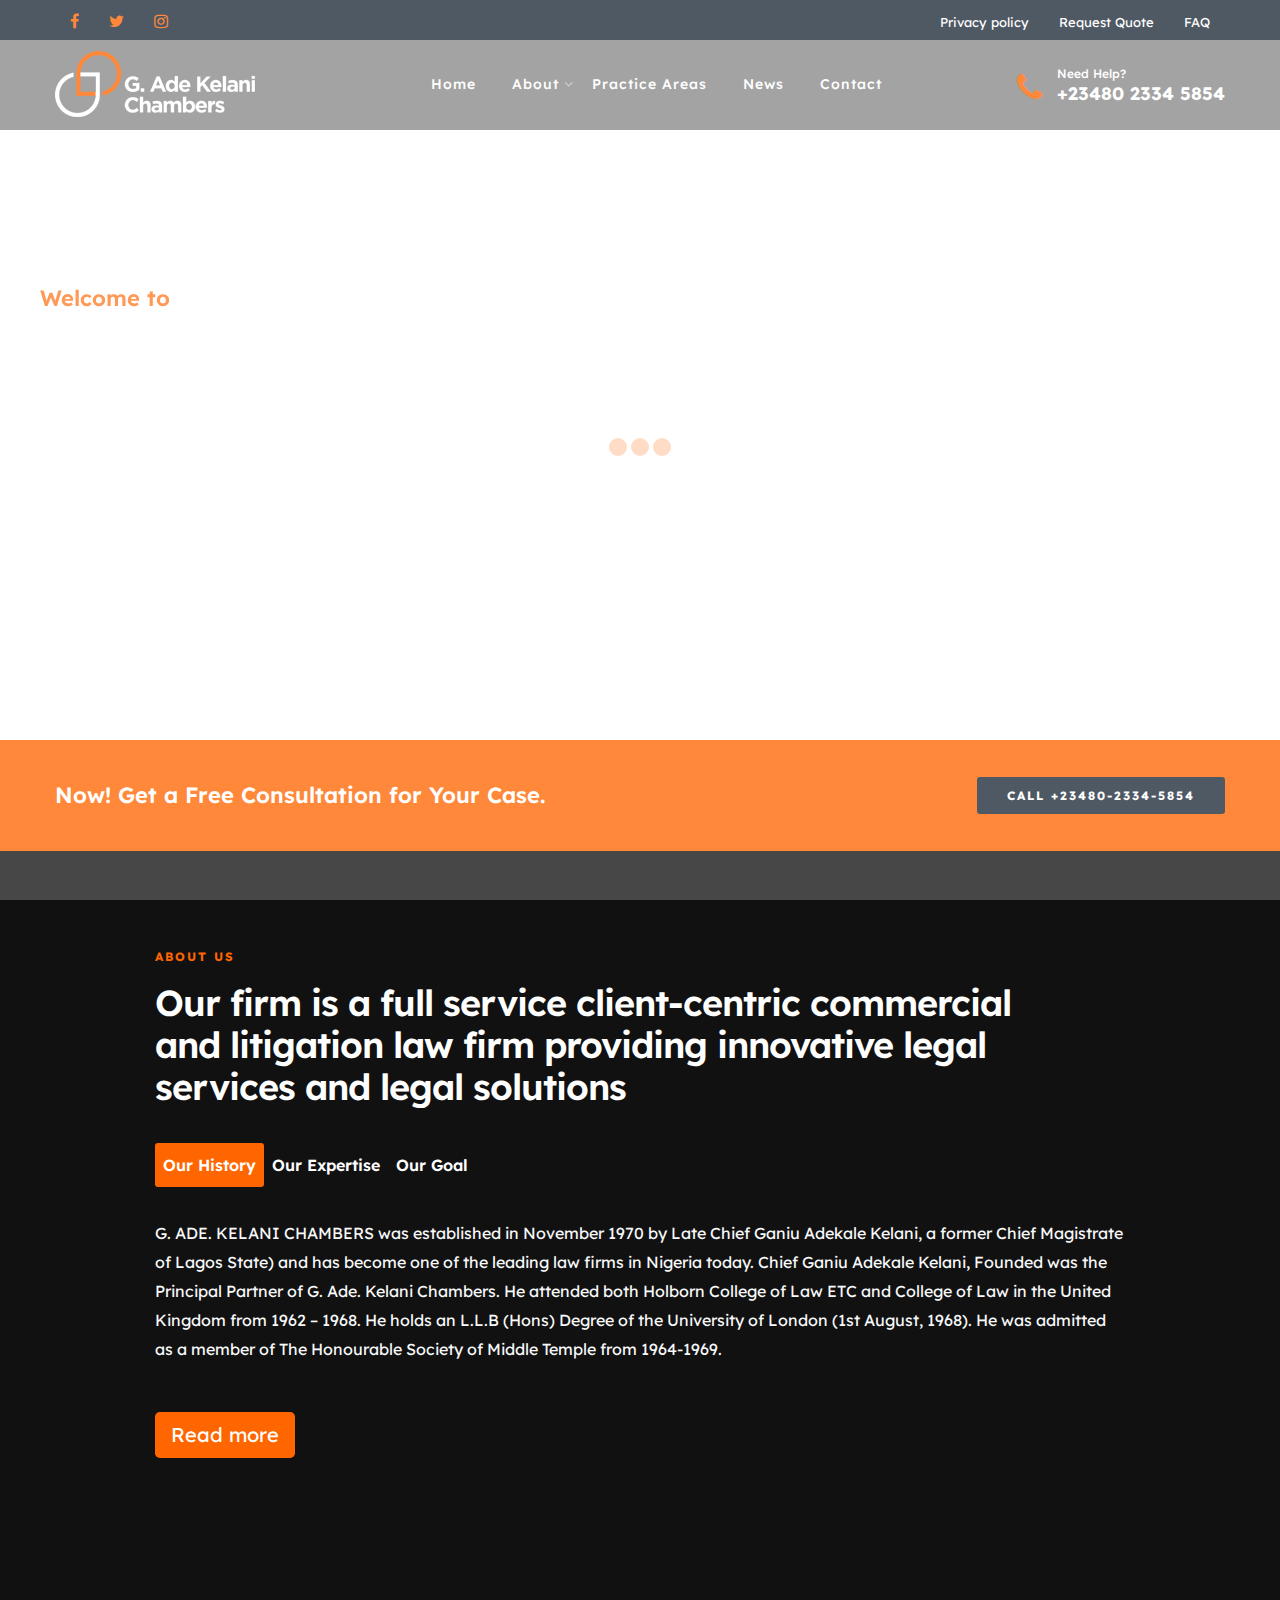
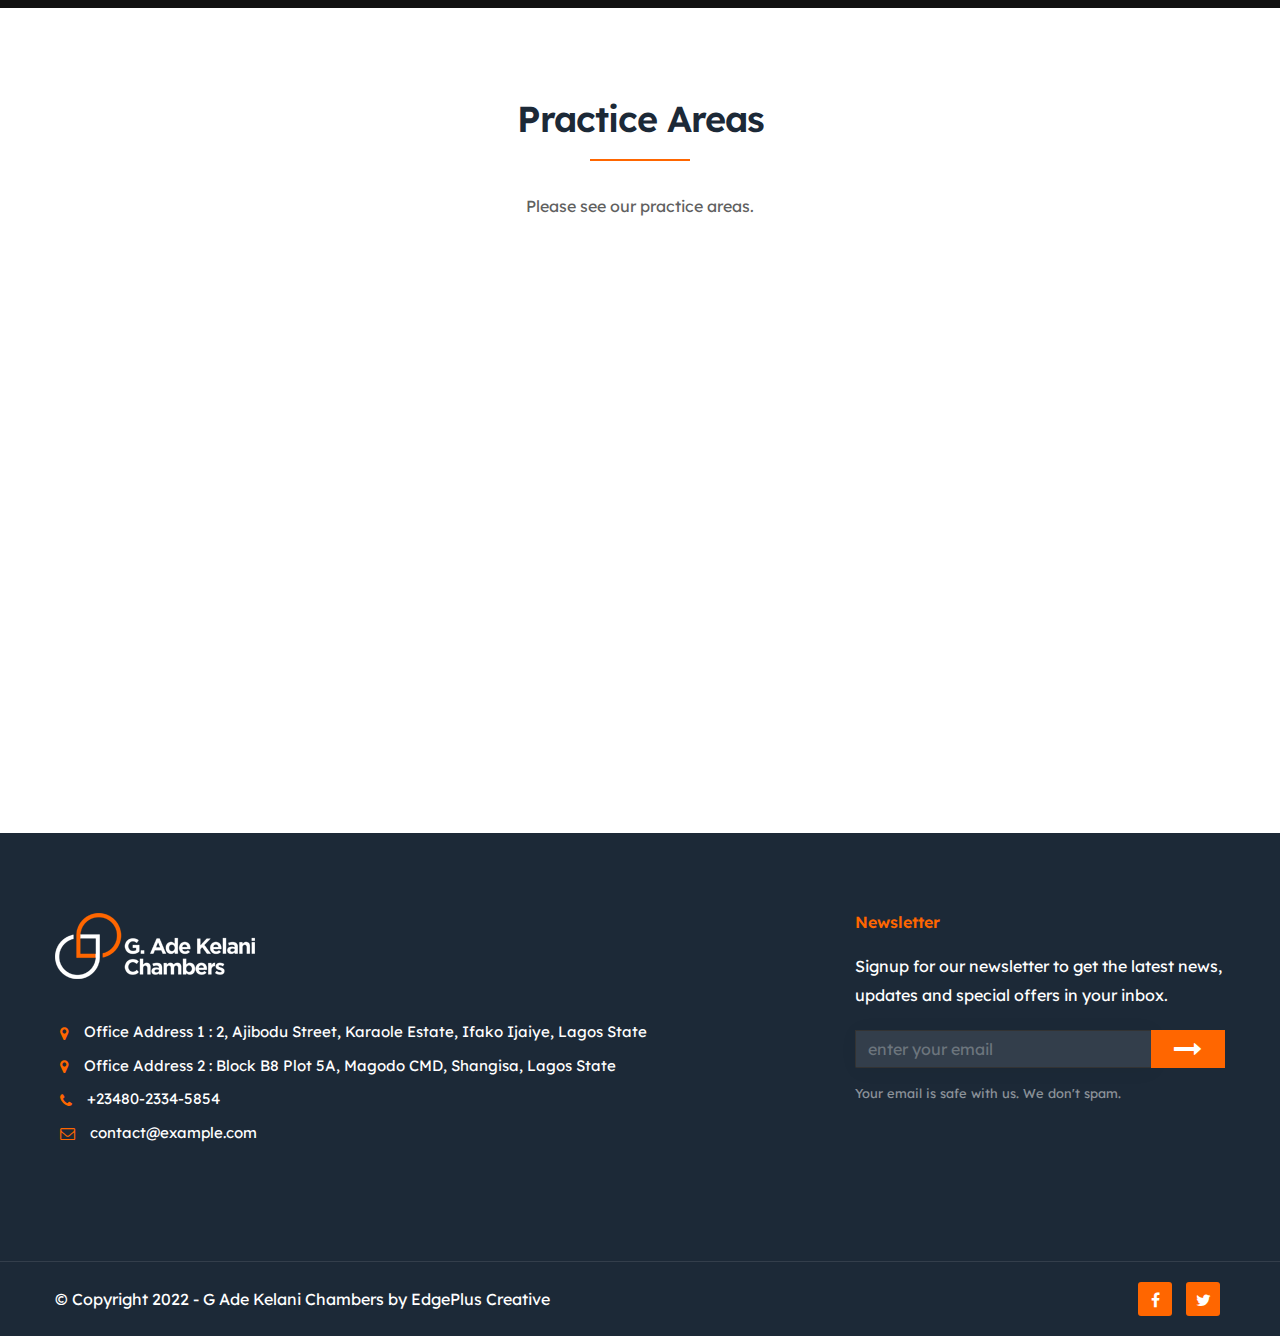
==== commit b93781d9: "Added Icons" ====
--- a/index.html
+++ b/index.html
@@ -325,41 +325,64 @@
                         </div>
                         <div class="spacer-single"></div>
                         <div class="col-md-4">
-                            <ul class="ul-style-2 wow fadeInRight" data-wow-delay=".2s">
-                                <li>Taxation</li>
-                                <li>Communications Law</li>
-                                <li>Dispute Resolution(ADR)</li>
+                            <ul class="wow fadeInRight" data-wow-delay=".2s">
+                                <li><img src="./images/icons/taxation.png" alt="" class="icons-small"> Taxation</li>
+                                <li><img src="./images/icons/communications law.png" alt="" class="icons-small">
+                                    Communications Law</li>
+                                <li><img src="./images/icons/dispute resolution.png" alt="" class="icons-small"> Dispute
+                                    Resolution(ADR)
+                                </li>
                                 <li>Litigation</li>
-                                <li>Commercial Arbitration </li>
-                                <li>Banking And Insurance Law</li>
-                                <li>Equipment Leasing & Asset Financing</li>
-                                <li>Real Estate</li>
+                                <li><img src="./images/icons/commercial arbitration.png" alt="" class="icons-small">
+                                    Commercial Arbitration </li>
+                                <li><img src="./images/icons/bank-insurance & law.png" alt="" class="icons-small">
+                                    Banking And Insurance Law</li>
+                                <li><img src="./images/icons/equipment leasing & asset financing.png" alt=""
+                                        class="icons-small"> Equipment Leasing & Asset Financing</li>
+                                <li><img src="./images/icons/real estate.png" alt="" class="icons-small"> Real Estate
+                                </li>
                                 <li>Trade Law</li>
                             </ul>
                         </div>
                         <div class="col-md-4">
-                            <ul class="ul-style-2 wow fadeInRight" data-wow-delay=".4s">
-                                <li>Aviation, Shipping Law & Finance</li>
-                                <li>Intellectual & Industrial Property</li>
-                                <li>Corporate Law: Domestic & International</li>
-                                <li>Capital/Money Markets </li>
-                                <li>Corporate Re-Engineering</li>
-                                <li>Regulatory Affairs</li>
+                            <ul class="wow fadeInRight" data-wow-delay=".4s">
+                                <li><img src="./images/icons/aviation, shipping law & finance.png" alt=""
+                                        class="icons-small"> Aviation, Shipping Law & Finance</li>
+                                <li><img src="./images/icons/intellectual & industrial property.png" alt=""
+                                        class="icons-small"> Intellectual & Industrial Property</li>
+                                <li><img src="./images/icons/corporate law - domestic & international.png" alt=""
+                                        class="icons-small"> Corporate Law: Domestic & International</li>
+                                <li><img src="./images/icons/capital market money.png" alt="" class="icons-small">
+                                    Capital/Money Markets </li>
+                                <li><img src="./images/icons/corporate re-engineering.png" alt="" class="icons-small">
+                                    Corporate Re-Engineering</li>
+                                <li><img src="./images/icons/regulatory affairs.png" alt="" class="icons-small">
+                                    Regulatory Affairs</li>
                                 <li>Commercial Property Law</li>
-                                <li>Employment & Labour Law</li>
-                                <li>Media & Entertainment</li>
+                                <li><img src="./images/icons/employment & labour law.png" alt="" class="icons-small">
+                                    Employment & Labour Law</li>
+                                <li><img src="./images/icons/entertainment & media.png" alt="" class="icons-small">
+                                    Media & Entertainment</li>
                             </ul>
                         </div>
                         <div class="col-md-4">
-                            <ul class="ul-style-2 wow fadeInRight" data-wow-delay=".6s">
-                                <li>Due Diligence & Investigative Services</li>
-                                <li>Foreign Investment LAW</li>
-                                <li>Joint Venture Projects</li>
-                                <li>Immigration Law</li>
-                                <li>Government Relations Privatization Issues</li>
-                                <li>Commercial Law Loan Syndication</li>
-                                <li>Projects & Construction</li>
-                                <li>Energy & Resources</li>
+                            <ul class="wow fadeInRight" data-wow-delay=".6s">
+                                <li><img src="./images/icons/due dilligence & investigative services.png" alt=""
+                                        class="icons-small"> Due Diligence & Investigative Services</li>
+                                <li><img src="./images/icons/foreign investment law.png" alt="" class="icons-small">
+                                    Foreign Investment LAW</li>
+                                <li><img src="./images/icons/joint venture projects.png" alt="" class="icons-small">
+                                    Joint Venture Projects</li>
+                                <li><img src="./images/icons/immigration law.png" alt="" class="icons-small">
+                                    Immigration Law</li>
+                                <li><img src="./images/icons/government relations privatization issues.png" alt=""
+                                        class="icons-small"> Government Relations Privatization Issues</li>
+                                <li><img src="./images/icons/commercial law loan syndication.png" alt=""
+                                        class="icons-small"> Commercial Law Loan Syndication</li>
+                                <li><img src="./images/icons/projects & construction.png" alt="" class="icons-small">
+                                    Projects & Construction</li>
+                                <li><img src="./images/icons/energy & resources.png" alt="" class="icons-small"> Energy
+                                    & Resources</li>
                             </ul>
                         </div>
                     </div>
--- a/css/style.css
+++ b/css/style.css
@@ -13343,4 +13343,18 @@
 #about .nav-link {
     display: block;
     padding: 0.5rem;
+}
+
+.icons-small{
+    width: 30px;
+    height: auto;
+}
+
+ul{
+    list-style: none;
+}
+
+li{
+    padding-left: 0;
+    margin: 1rem 0;
 }